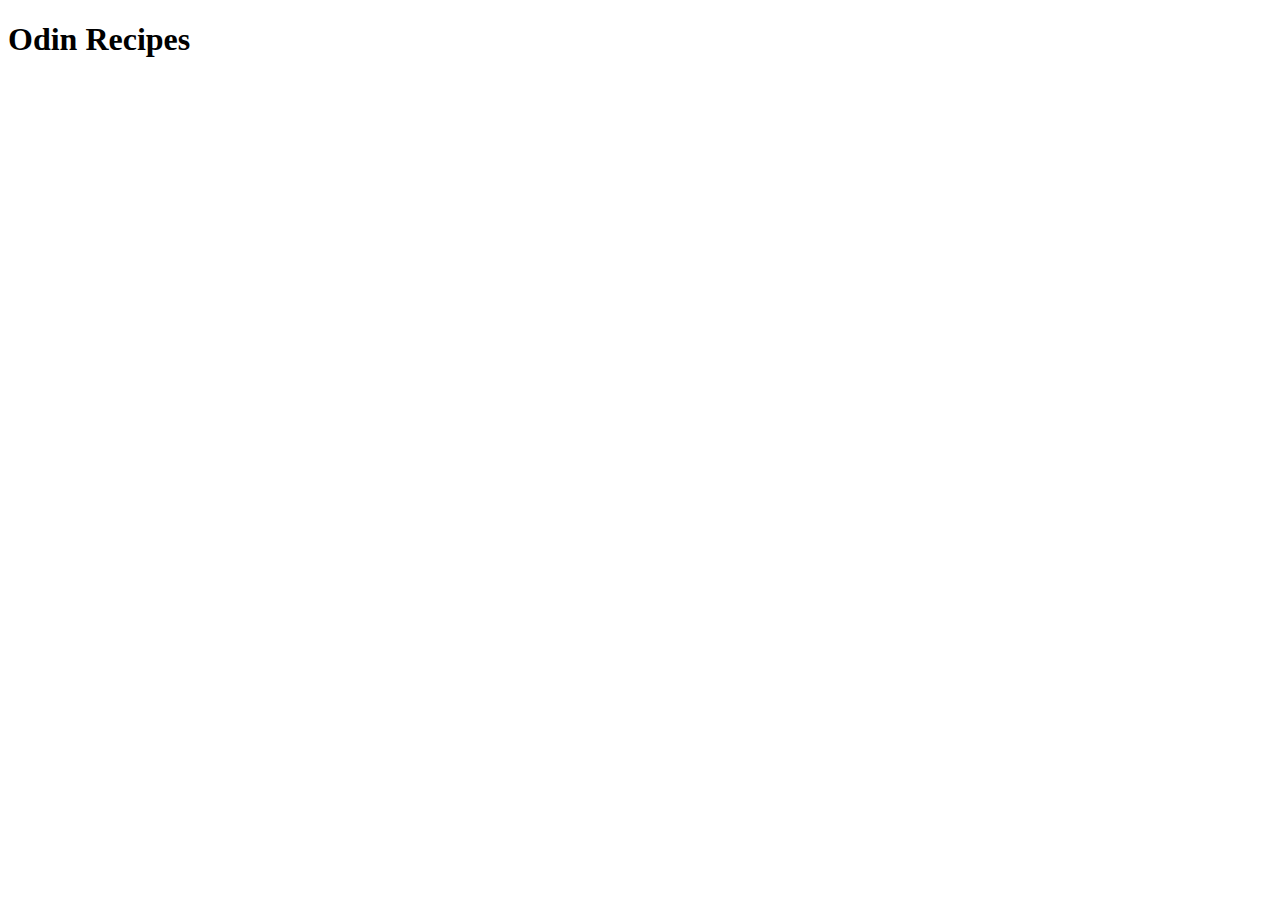
==== index.html @ 7bfb405a "feat: initial structure of the project" ====
<!DOCTYPE html>
<html lang="en">
<head>
  <meta charset="UTF-8">
  <meta name="viewport" content="width=device-width, initial-scale=1.0">
  <title>Odin Recipes</title>
</head>
<body>
  <h1>Odin Recipes</h1>
</body>
</html>
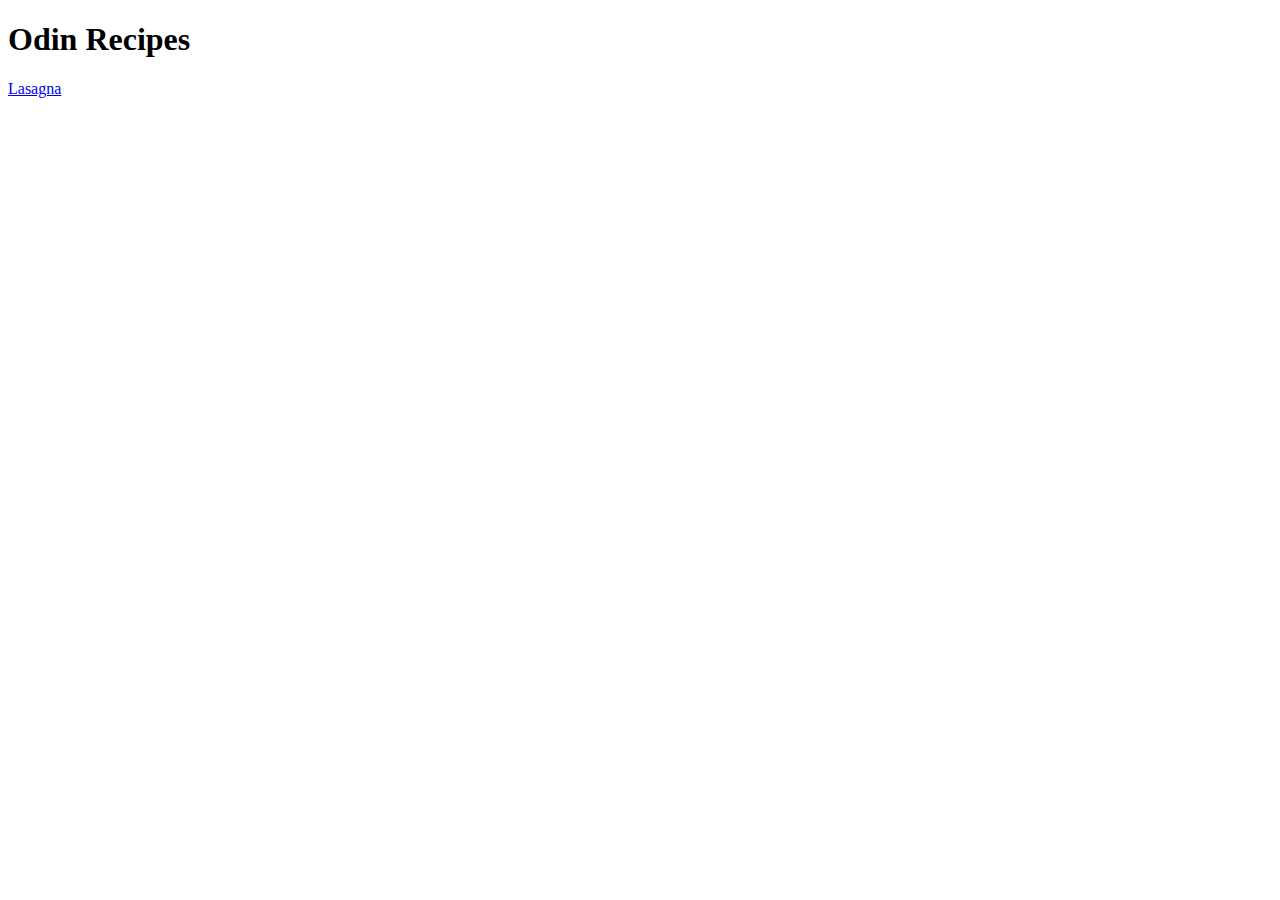
==== commit 7703a5e0: "feat: Add lasagna recipe" ====
--- a/index.html
+++ b/index.html
@@ -7,5 +7,6 @@
 </head>
 <body>
   <h1>Odin Recipes</h1>
+  <a href="./recipes/lasagna.html">Lasagna</a>
 </body>
 </html>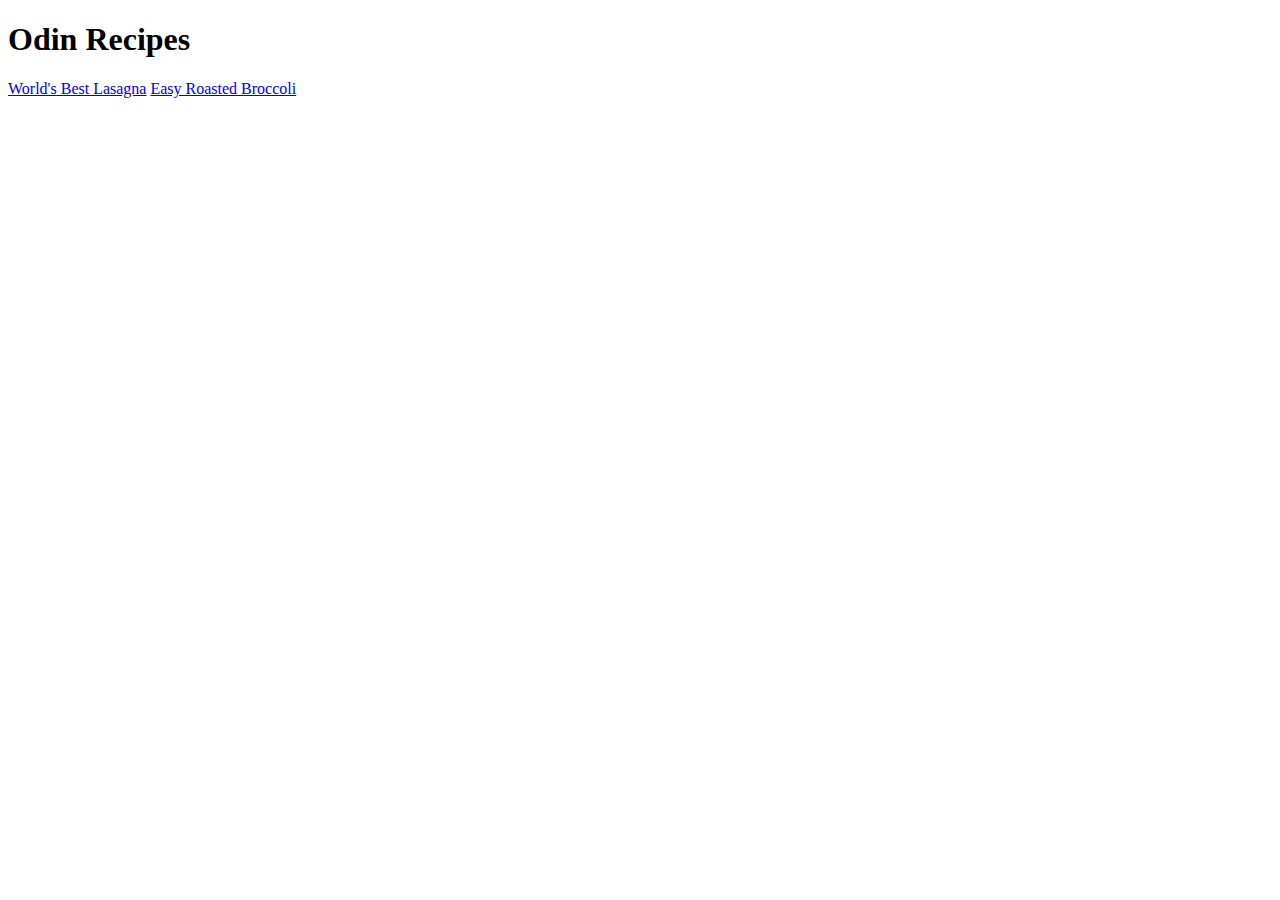
==== commit 94b762b8: "feat: Add easy roasted broccoli recipe" ====
--- a/index.html
+++ b/index.html
@@ -7,6 +7,7 @@
 </head>
 <body>
   <h1>Odin Recipes</h1>
-  <a href="./recipes/lasagna.html">Lasagna</a>
+  <a href="./recipes/lasagna.html">World's Best Lasagna</a>
+  <a href="./recipes/roasted-broccoli.html">Easy Roasted Broccoli</a>
 </body>
 </html>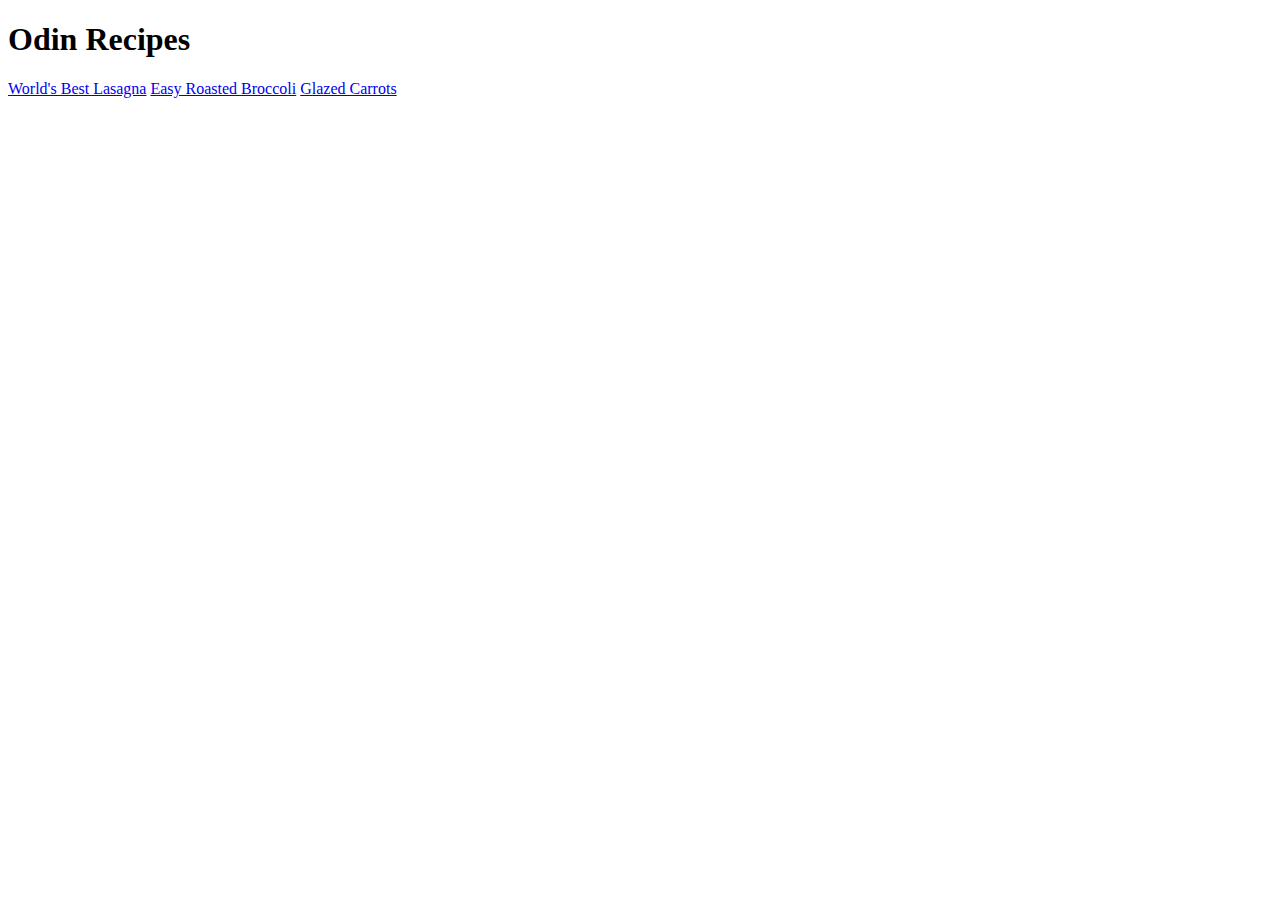
==== commit 59d75eab: "feat: Add glazed carrots recipe" ====
--- a/index.html
+++ b/index.html
@@ -9,5 +9,6 @@
   <h1>Odin Recipes</h1>
   <a href="./recipes/lasagna.html">World's Best Lasagna</a>
   <a href="./recipes/roasted-broccoli.html">Easy Roasted Broccoli</a>
+  <a href="./recipes/glazed-carrots.html">Glazed Carrots</a>
 </body>
 </html>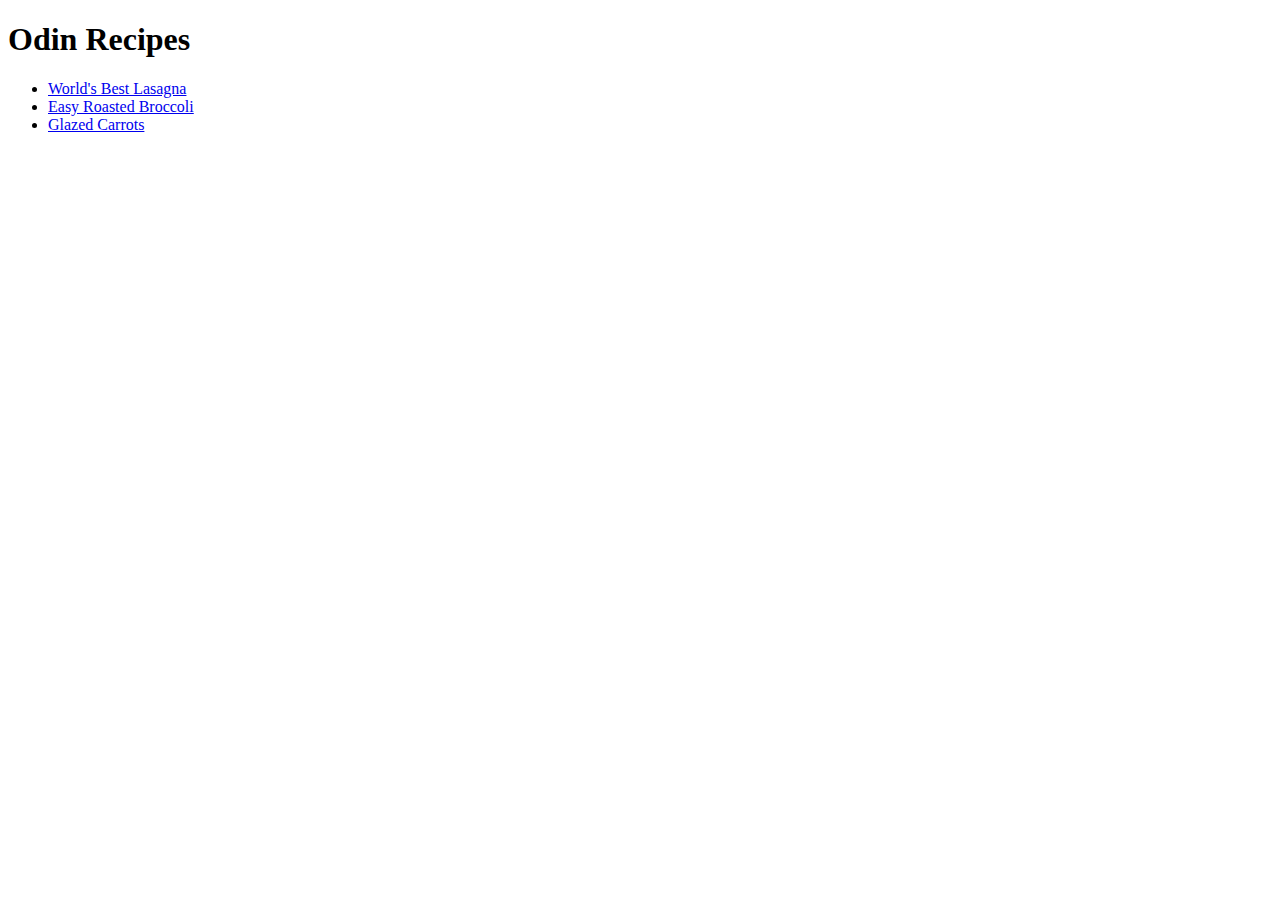
==== commit 4410951c: "fix: Add index recipes to an unordered list" ====
--- a/index.html
+++ b/index.html
@@ -1,14 +1,19 @@
 <!DOCTYPE html>
 <html lang="en">
+
 <head>
   <meta charset="UTF-8">
   <meta name="viewport" content="width=device-width, initial-scale=1.0">
   <title>Odin Recipes</title>
 </head>
+
 <body>
   <h1>Odin Recipes</h1>
-  <a href="./recipes/lasagna.html">World's Best Lasagna</a>
-  <a href="./recipes/roasted-broccoli.html">Easy Roasted Broccoli</a>
-  <a href="./recipes/glazed-carrots.html">Glazed Carrots</a>
+  <ul>
+    <li><a href="./recipes/lasagna.html">World's Best Lasagna</a></li>
+    <li><a href="./recipes/roasted-broccoli.html">Easy Roasted Broccoli</a></li>
+    <li><a href="./recipes/glazed-carrots.html">Glazed Carrots</a></li>
+  </ul>
 </body>
+
 </html>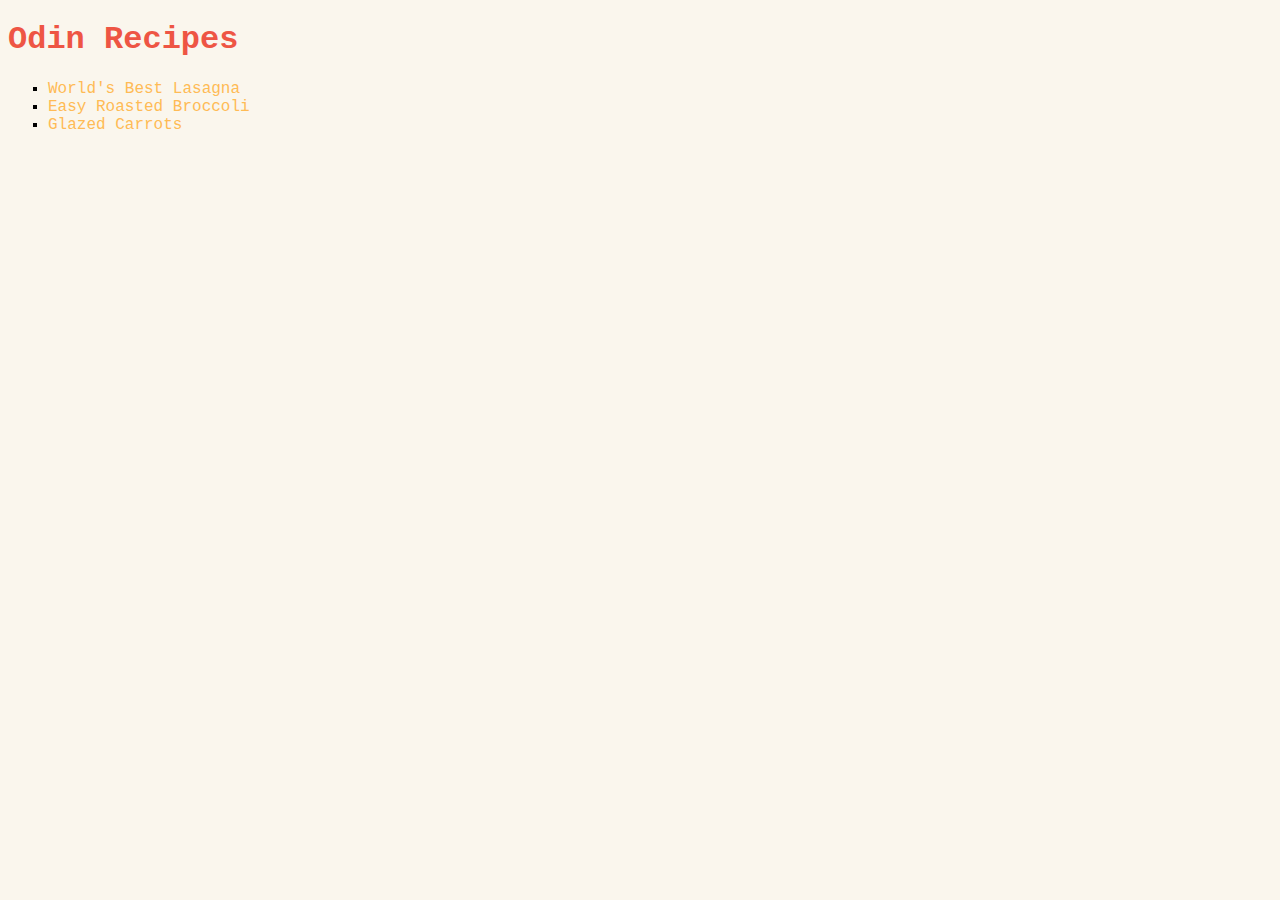
==== commit 61ec9632: "Add Style to the Home Page and Recipes Pages" ====
--- a/index.html
+++ b/index.html
@@ -5,6 +5,7 @@
   <meta charset="UTF-8">
   <meta name="viewport" content="width=device-width, initial-scale=1.0">
   <title>Odin Recipes</title>
+  <link rel="stylesheet" href="./style.css">
 </head>
 
 <body>
--- a/style.css
+++ b/style.css
@@ -0,0 +1,31 @@
+body {
+  background-color: #faf6ed;
+  font-family: "Courier New", Courier, monospace;
+}
+
+h1 {
+  color: #e54;
+}
+
+h2 {
+  color: #fb5;
+}
+
+p {
+  font-size: 24px;
+}
+
+ul {
+  list-style: square;
+}
+
+li a {
+  color: #fb5;
+  text-decoration: none;
+}
+
+li a:hover {
+  color: #e54;
+  text-decoration: underline;
+  transition: 0.5s;
+}
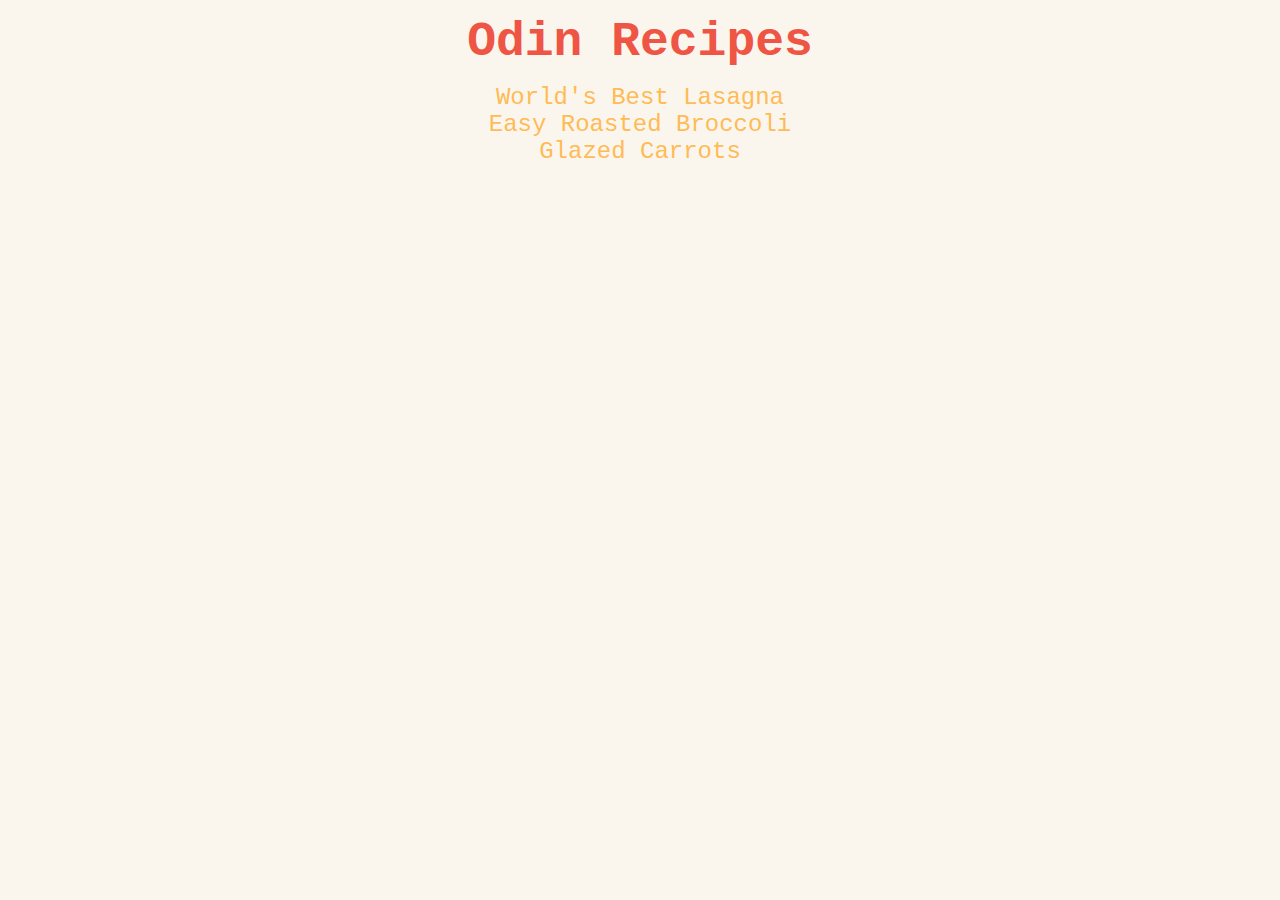
==== commit fd310ffd: "Add new style to the homepage" ====
--- a/index.html
+++ b/index.html
@@ -9,12 +9,14 @@
 </head>
 
 <body>
-  <h1>Odin Recipes</h1>
-  <ul>
-    <li><a href="./recipes/lasagna.html">World's Best Lasagna</a></li>
-    <li><a href="./recipes/roasted-broccoli.html">Easy Roasted Broccoli</a></li>
-    <li><a href="./recipes/glazed-carrots.html">Glazed Carrots</a></li>
-  </ul>
+  <section class="main-container">
+    <h1>Odin Recipes</h1>
+    <ul class="recipes-list">
+      <li><a href="./recipes/lasagna.html">World's Best Lasagna</a></li>
+      <li><a href="./recipes/roasted-broccoli.html">Easy Roasted Broccoli</a></li>
+      <li><a href="./recipes/glazed-carrots.html">Glazed Carrots</a></li>
+    </ul>
+  </section>
 </body>
 
 </html>--- a/style.css
+++ b/style.css
@@ -1,3 +1,14 @@
+*,
+*::after,
+*::before {
+  box-sizing: border-box;
+}
+
+* {
+  margin: 0;
+  padding: 0;
+}
+
 body {
   background-color: #faf6ed;
   font-family: "Courier New", Courier, monospace;
@@ -5,10 +16,13 @@
 
 h1 {
   color: #e54;
+  font-size: 3rem;
+  margin-bottom: 15px;
 }
 
 h2 {
   color: #fb5;
+  font-size: 1.5rem;
 }
 
 p {
@@ -16,7 +30,7 @@
 }
 
 ul {
-  list-style: square;
+  list-style: none;
 }
 
 li a {
@@ -29,3 +43,13 @@
   text-decoration: underline;
   transition: 0.5s;
 }
+
+.main-container {
+  max-width: 960px;
+  margin: 15px auto;
+  text-align: center;
+}
+
+.recipes-list {
+  font-size: 1.5rem;
+}
